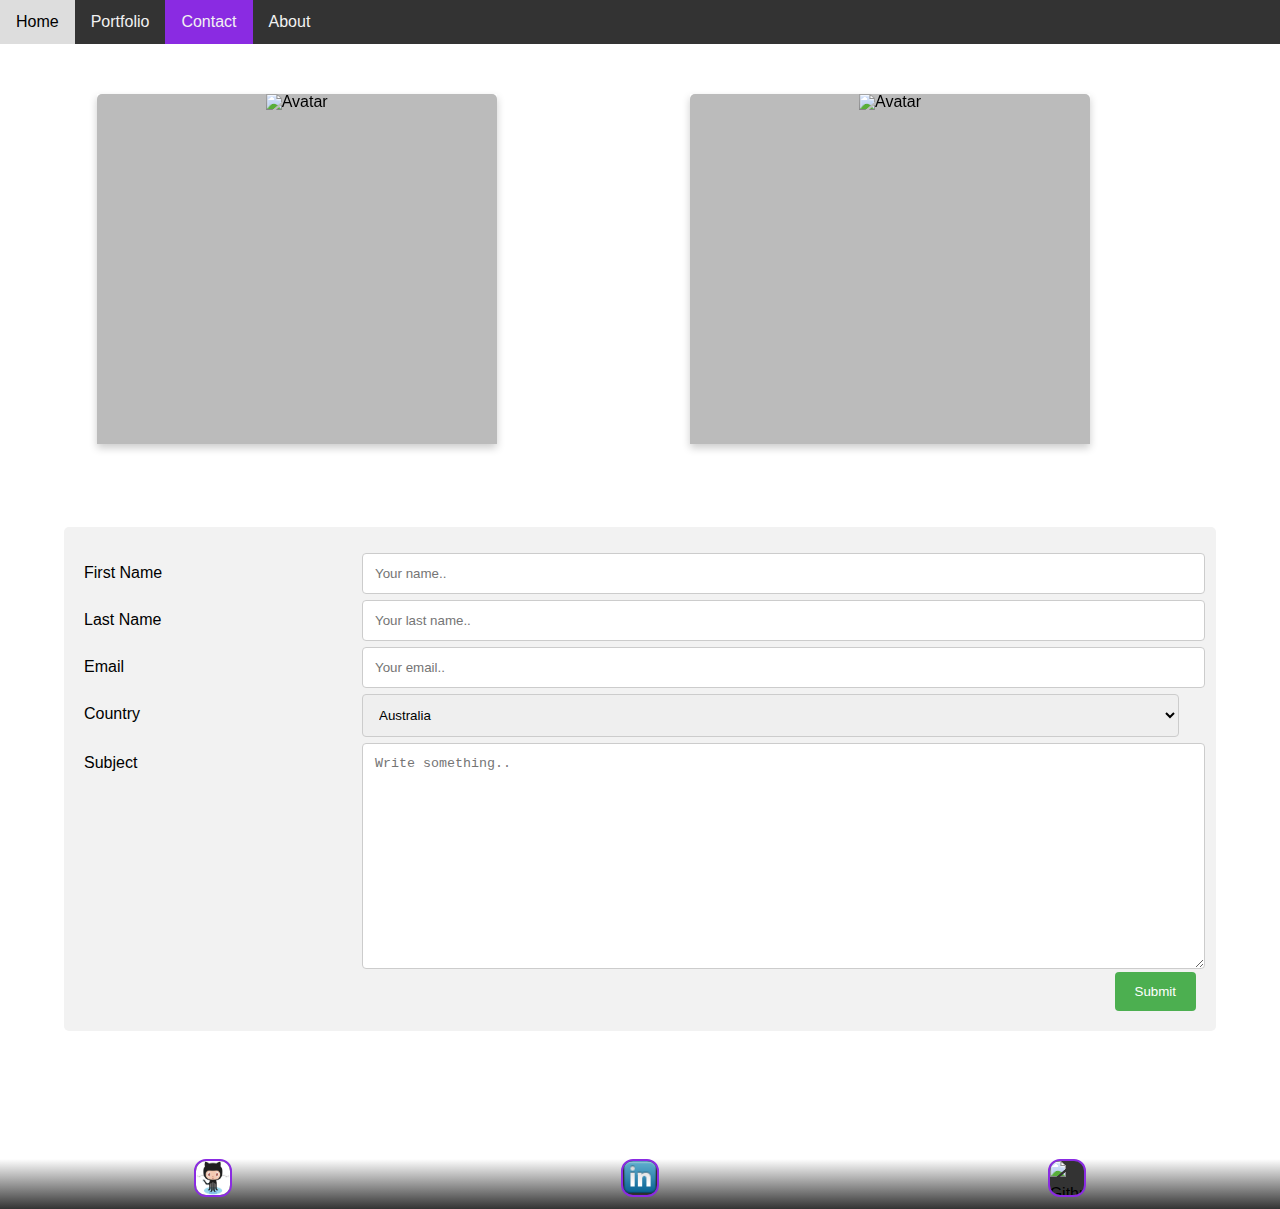
==== contactme.html @ 3532df64 "uploading website to live" ====
<!DOCTYPE html>
<html lang="en">

<head>
  <meta charset="UTF-8">
  <meta name="viewport" content="width=device-width, initial-scale=1.0">
  <meta http-equiv="X-UA-Compatible" content="ie=edge">
  <title>ContactMe</title>
  <link rel="stylesheet" href="assets/css/reset.css">
  <link rel="stylesheet" typ="text/css" href="assets/css/style.css">

</head>

<body>
  <div class="parallax">
    <div class="topnav">
      <a href="mytoehertz.html">Home</a>
      <a href="portfolio.html">Portfolio</a>
      <a class="active" href="contactme.html">Contact</a>
      <a href="index.html">About</a>
    </div>

    <div class="clearfix center">

      <div class="flip-card">
        <div class="flip-card-inner">
          <div class="flip-card-front">
            <img src="assets/images/cafe.jpg" alt="Avatar" style="width:400px;height:350px;">
          </div>
          <div class="flip-card-back">
            <h1>Juan Hernandez</h1>
            <p>Looking to get some barista training? whether it's for your office or cafe</p>
            <p>I'm the guy for you! Please fill out the form and I will contact as the earliest time possible.</p>
            <button class="button"><a href="mytoehertz.html">Link to project</a></button>
          </div>
        </div>
      </div>

      <div class="flip-card">
        <div class="flip-card-inner">
          <div class="flip-card-front">
            <img src="assets/images/cafe2.jpg" alt="Avatar" style="width:400px;height:350px;">
          </div>
          <div class="flip-card-back">
            <h1>Juan Hernandez</h1>
            <p> Looking for some pointers for your cafe? Trying to make your website?</p>
            <p>I can create dynamic procedures and websites that will help you focus on the important things</p>
            <p>
              <ul>
                <li>
                  Hospitality
                </li>
                <li>
                  Sales
                </li>
                <li>
                  Growth
                </li>
              </ul>
            </p>
            <button class="button"><a href="mytoehertz.html">Link to project</a></button>
          </div>
        </div>
      </div>





    </div>

    <div class="formcontainer">

      <form action="/action_page.php">
        <div class="clearfix">
          <div class="col-25">
            <label for="fname">First Name</label>
          </div>
          <div class="col-75">
            <input type="text" id="fname" name="firstname" placeholder="Your name..">
          </div>
        </div>
        <div class="clearfix">
          <div class="col-25">
            <label for="lname">Last Name</label>
          </div>
          <div class="col-75">
            <input type="text" id="lname" name="lastname" placeholder="Your last name..">
          </div>
        </div>
        <div class="clearfix">
          <div class="col-25">
            <label for="email">Email</label>
          </div>
          <div class="col-75">
            <input type="text" id="email" name="email" placeholder="Your email..">
          </div>
        </div>
        <div class="clearfix">
          <div class="col-25">
            <label for="country">Country</label>
          </div>
          <div class="col-75">
            <select id="country" name="country">
              <option value="australia">Australia</option>
              <option value="canada">Canada</option>
              <option value="usa">USA</option>
            </select>
          </div>
        </div>
        <div class="clearfix">
          <div class="col-25">
            <label for="subject">Subject</label>
          </div>
          <div class="col-75">
            <textarea id="subject" name="subject" placeholder="Write something.." style="height:200px"></textarea>
          </div>
        </div>
        <div class="clearfix">
          <input type="submit" value="Submit">
        </div>
      </form>
    </div>

    <!--Footer with social links-->


    <div id="grad1" class="flex-container">

      <div style="width:34px;height:34px">
        <a href="https://github.com/mytoehertz/mytoehertz">
          <img src="assets/images/Octocat.jpg" alt="Github" style="width:34px;height:34px;border:0;">
        </a>
      </div>

      <div style="width:34px;height:34px">
        <a href="https://www.linkedin.com/in/juan-hernandez-a3880276/">
          <img src="assets/images/linkedin.png" alt="LinkedIn" style="width:34px;height:34px;border:0;">
        </a>
      </div>

      <div style="width:34px;height:34px">
        <a href="contactme.html">
          <img src="assets/images/aboutme.jpg" alt="Github" style="width:34px;height:34px;border:0;">
        </a>
      </div>
    </div>


  </div>
</body>

</html>
---- assets/css/style.css ----
body {
    margin: 0;
    font-family: 'Arial', 'Helvetica Neue', Helvetica, sans-serif;
      }

a {
    text-decoration: none;
}

a, a:visited, a:hover, a:active {
    color: inherit;
}

/* Style the header */
.header {
    background-color: #f1f1f1;
    padding: 20px;
    text-align: center;
    font-family: 'Georgia', Times, Times New Roman, serif;
  }
  
  /* Style the top navigation bar */
.topnav {
    overflow: hidden;
    background-color: #333;
  }
  
  /* Style the topnav links */
.topnav a {
    float: left;
    display: block;
    color: #f2f2f2;
    text-align: center;
    padding: 14px 16px;
    text-decoration: none;
  }
  
  /* Change color on hover */
.topnav a:hover {
    background-color: #ddd;
    color: black;
  }
.active {
    background-color: blueviolet;
    }

/*paralax - background image to scroll through the site*/

.parallax {
    /* The image used */
    background-image: url(../images/tree.jpg);
  
    /* Full height */
    height: 100%; 
  
    /* Create the parallax scrolling effect */
    background-attachment: fixed;
    background-position: center;
    background-repeat: no-repeat;
    background-size: cover;
  } 

.parallax2 {
    /* The image used */
    background-image: url(../images/aboutme.jpg);
  
    /* Full height */
    height: 100%; 
  
    /* Create the parallax scrolling effect */
    background-attachment: fixed;
    background-position: center;
    background-repeat: no-repeat;
    background-size: cover;
  } 

.parallax3 {
    /* The image used */
    background-image: url(../images/space.jpg);
  
    /* Full height */
    height: 100%; 
  
    /* Create the parallax scrolling effect */
    background-attachment: fixed;
    background-position: center;
    background-repeat: no-repeat;
    background-size: cover;
  } 
.container {
    background-color:transparent;
    text-align: center;
    align-content: space-around;
    text-align: justify;
    border: 1px black;
    margin: 0 auto;
    max-width: 100%;
    height: 400px;
    padding: 45px;
    color: white;
}
.hero-image {
    background: url(../images/space.jpg) no-repeat center; 
    background-size: cover;
    height: 650px;
    position: relative;
    }
.hero-image2 {
    background: url(../images/Juan_Hernandez.jpg) no-repeat center;
    background-size: cover;
    height: 650px;
    position: relative;
}
.hero-text {
    text-align:justify ;
    position: absolute;
    top: 55%;
    left: 18%;
    transform: translate(-50%, -50%);
    color: white;
    }
/*button css */
.button:hover{
    background-color: blueviolet;
    -webkit-text-size-adjust: 110%;
    font-size: 110%;
    border-color: white;
    text-transform: uppercase;
}
.button {
    font-size: 16px;
    padding : 12px 28px;
    border-radius: 12px;
    background-color: transparent; 
    color: black;
    border: 2px solid blueviolet;
    -webkit-transition-duration: 0.4s;
    transition-duration: 0.4s;
    cursor: pointer;
    }  

/* Clear floats after the columns */
.clearfix:after {
    content: "";
    display: table;
    clear: both;
    }

/* Responsive layout - makes the three columns stack on top of each other instead of next to each other on smaller screens (600px wide or less) */
@media screen and (max-width: 600px) {
 .container, .center, .col-25, .col-75, input[type=submit]  {
     width: 100%;
        }
     }

/* Input forms */
input[type=text], select, textarea {
    width: 100%;
    padding: 12px;
    border: 1px solid #ccc;
    border-radius: 4px;
    resize: vertical;
  }
  
label {
    padding: 12px 12px 12px 0;
    display: inline-block;
  }
  
input[type=submit] {
    background-color: #4CAF50;
    color: white;
    padding: 12px 20px;
    border: none;
    border-radius: 4px;
    cursor: pointer;
    float: right;
  }
  
input[type=submit]:hover {
    background-color: #4CAF50;
  }

input[type=text]:focus {
  background-color: lightblue;
}
  
.formcontainer {
    margin-top: 1%;
    margin-bottom: 10%;
    margin-left: 5%;
    margin-right: 5%;
    border-radius: 5px;
    background-color: #f2f2f2;
    padding: 20px;
  }
  
.col-25 {
    float: left;
    width: 25%;
    margin-top: 6px;
  }
  
.col-75 {
    float: left;
    width: 73.5%;
    margin-top: 6px;
  }


/*footer flex */
.flex-container{
     display: flex;
     justify-content: space-around;
     background-color: transparent;
     
    }
.flex-container> div    {
    background-color: #333;
    width: 90px;
    height: 90px;
    margin: 0px;
    align-content: center;
    text-align: center;
    line-height: 34px;
    font-size: 16px;
    padding : 0px 0px;
    border-radius: 12px;
    border: 2px solid blueviolet;
    overflow: hidden;
    }
.flex-container div:hover{
     font-size: 110;
     border-radius: 100px;
     border-color: white;
     transition-duration: .7s;
     size: 125%;
    }
#grad1{
     height: 50px;
     background-image: linear-gradient( rgba(255,0,0,0),rgba(51,51,51,1));
     }



/*flip the cards to show background information */
.center {
    display: flex;
    justify-content: space-around;
    background-color: transparent;
}

.flip-card {
    background-color: transparent;
    width: 400px;
    height: 350px;
    perspective: 1000px;
    float: left;
    margin: 50px 50px 70px 50px;
      }
      
.flip-card-inner {
    position: relative;
    width: 100%;
    height: 100%;
    text-align: center;
    transition: transform 0.6s;
    transform-style: preserve-3d;
    box-shadow: 0 4px 8px 0 rgba(0,0,0,0.2);
      }
      
.flip-card:hover .flip-card-inner {
    transform: rotateY(180deg);
      }
      
.flip-card-front, .flip-card-back {
    position: absolute;
    width: 100%;
    height: 100%;
    backface-visibility: hidden;
      }
      
.flip-card-front {
    background-color: #bbb;
    color: black;
    z-index: 2;
    border-radius: 5px 5px 0 0;
      }
      
.flip-card-back {
    background-color: #333;
    color: white;
    transform: rotateY(180deg);
    z-index: 1;
      }
.flip-card button {
    border: none;
    outline: 0;
    padding: 12px;
    color: white;
    background-color: #000;
    text-align: center;
    cursor: pointer;
    width: 100%;
    font-size: 18px;
      }
      
.card button:hover {
    opacity: 0.7;
      }
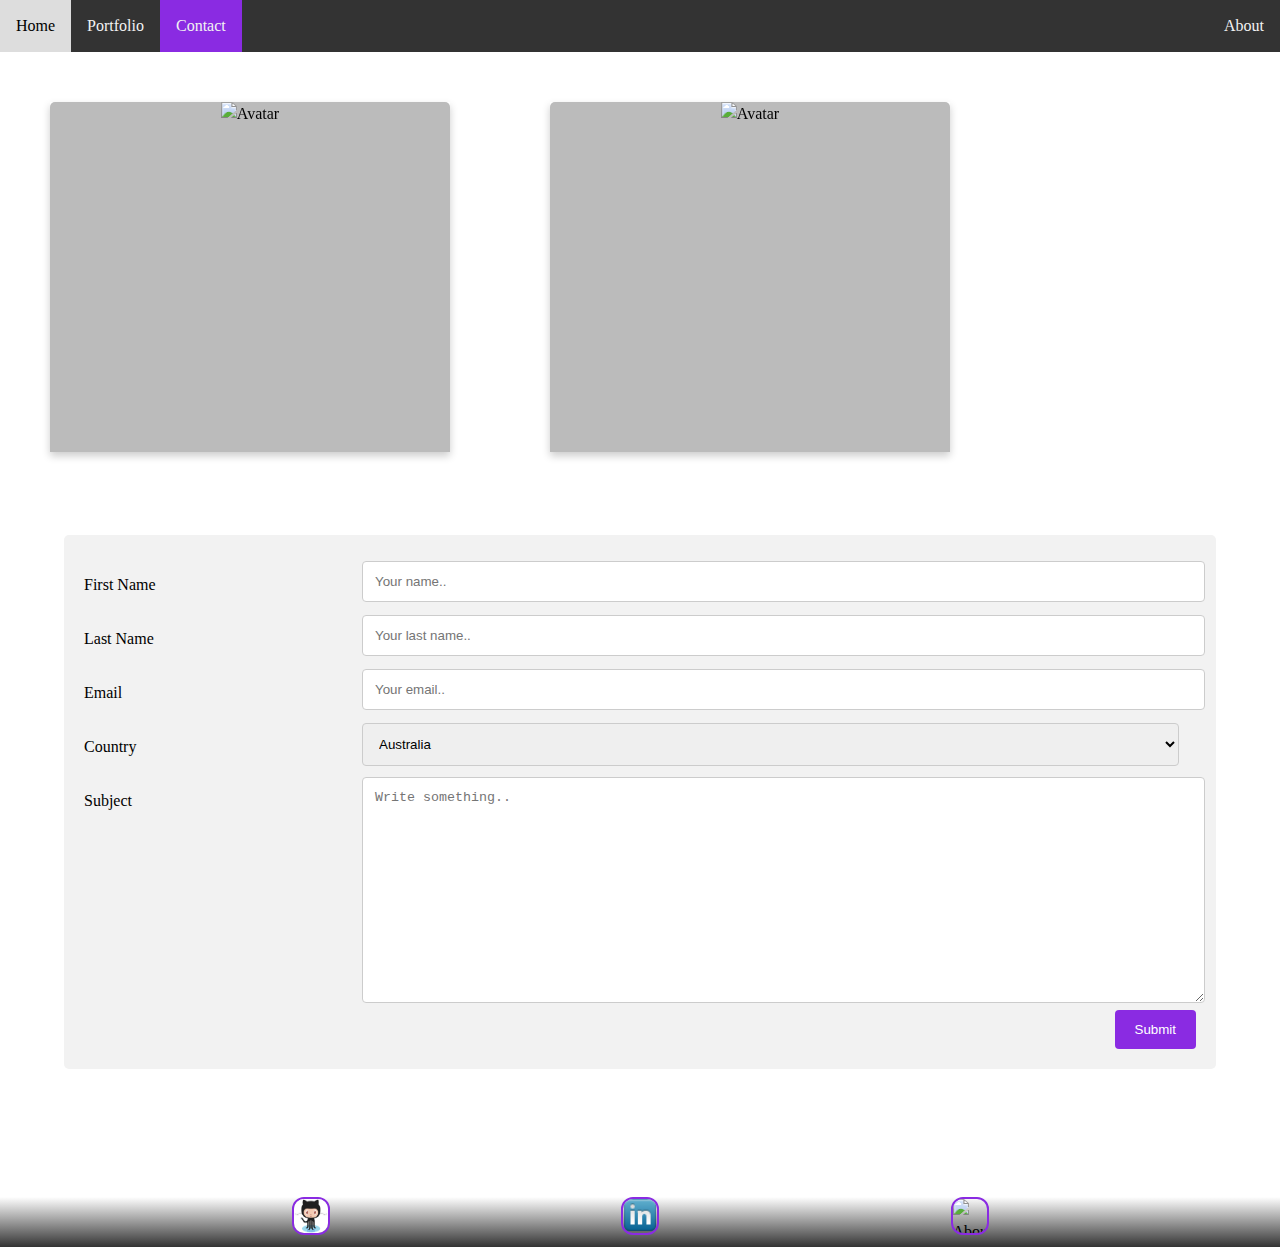
==== commit feda5f9c: "Syncing of newer files to the io" ====
--- a/contactme.html
+++ b/contactme.html
@@ -14,10 +14,10 @@
 <body>
   <div class="parallax">
     <div class="topnav">
-      <a href="mytoehertz.html">Home</a>
+      <a href="index.html">Home</a>
       <a href="portfolio.html">Portfolio</a>
       <a class="active" href="contactme.html">Contact</a>
-      <a href="index.html">About</a>
+      <a style="float:right" href="about.html">About</a>
     </div>
 
     <div class="clearfix center">
@@ -141,7 +141,7 @@
 
       <div style="width:34px;height:34px">
         <a href="contactme.html">
-          <img src="assets/images/aboutme.jpg" alt="Github" style="width:34px;height:34px;border:0;">
+          <img src="assets/images/aboutme.jpg" alt="About" style="width:34px;height:34px;border:0;">
         </a>
       </div>
     </div>
--- a/assets/css/style.css
+++ b/assets/css/style.css
@@ -1,23 +1,26 @@
 
 body {
     margin: 0;
-    font-family: 'Arial', 'Helvetica Neue', Helvetica, sans-serif;
-      }
-
-a {
-    text-decoration: none;
-}
+    font-family: 'Coiny', cursive;
+    font-size: 16px;
+    font-weight: 100;
+    line-height: 1.5;
+      }
+
 
 a, a:visited, a:hover, a:active {
     color: inherit;
+    text-decoration: none;
 }
 
 /* Style the header */
 .header {
-    background-color: #f1f1f1;
+    background-color: #333;
     padding: 20px;
     text-align: center;
-    font-family: 'Georgia', Times, Times New Roman, serif;
+    font-size: 36px;
+    font-family: 'Roboto', sans-serif;
+    color: #ccc;
   }
   
   /* Style the top navigation bar */
@@ -88,7 +91,7 @@
     background-repeat: no-repeat;
     background-size: cover;
   } 
-.container {
+/* .container {
     background-color:transparent;
     text-align: center;
     align-content: space-around;
@@ -96,10 +99,10 @@
     border: 1px black;
     margin: 0 auto;
     max-width: 100%;
-    height: 400px;
+    height: auto;
     padding: 45px;
     color: white;
-}
+} */
 .hero-image {
     background: url(../images/space.jpg) no-repeat center; 
     background-size: cover;
@@ -117,7 +120,6 @@
     position: absolute;
     top: 55%;
     left: 18%;
-    transform: translate(-50%, -50%);
     color: white;
     }
 /*button css */
@@ -147,12 +149,7 @@
     clear: both;
     }
 
-/* Responsive layout - makes the three columns stack on top of each other instead of next to each other on smaller screens (600px wide or less) */
-@media screen and (max-width: 600px) {
- .container, .center, .col-25, .col-75, input[type=submit]  {
-     width: 100%;
-        }
-     }
+
 
 /* Input forms */
 input[type=text], select, textarea {
@@ -169,7 +166,7 @@
   }
   
 input[type=submit] {
-    background-color: #4CAF50;
+    background-color: blueviolet;
     color: white;
     padding: 12px 20px;
     border: none;
@@ -212,12 +209,12 @@
 /*footer flex */
 .flex-container{
      display: flex;
-     justify-content: space-around;
+     justify-content: space-evenly;
      background-color: transparent;
      
     }
 .flex-container> div    {
-    background-color: #333;
+    background-color: transparent;
     width: 90px;
     height: 90px;
     margin: 0px;
@@ -246,7 +243,7 @@
 
 /*flip the cards to show background information */
 .center {
-    display: flex;
+    display: block;
     justify-content: space-around;
     background-color: transparent;
 }
@@ -308,4 +305,61 @@
       
 .card button:hover {
     opacity: 0.7;
-      }+      }
+
+
+
+.flex-container2{
+        display: flex;
+        justify-content: space-evenly;
+        background-color: transparent;
+       }
+.flex-container2> div    {
+       background-color: #333;
+       width: 150px;
+       height: 100px;
+       margin: 2px;
+       align-content: justify;
+       text-align: center;
+       line-height: 34px;
+       font-size: 16px;
+       padding : 0px 0px;
+       border-radius: 0px;
+       border: 2px solid blueviolet;
+       overflow: hidden;
+       }
+.flex-container2 div:hover{
+        font-size: 110;
+        border-radius: 100px;
+        border-color: white;
+        transition-duration: .7s;
+        size: 125%;
+       }
+
+.container2 {
+        background-color:transparent;
+        text-align: center;
+        align-content: space-around;
+        text-align: justify;
+        border: 1px black;
+        margin: 0 auto;
+        max-width: 100%;
+        height: auto;
+        padding: 45px;
+        color: white;
+
+}
+
+/* Responsive layout - makes columns stack on top of each other instead of next to each other on smaller screens (600px wide or less) */
+@media screen and (max-width: 600px) {
+    .flip-card, .hero-text, .flex-container, .container, .center, .col-25, .col-75, input[type=submit]  {
+        width: 100%;
+           }
+           .center, .flip-card{
+               float: none;
+            
+           }
+           .container {
+               width: auto;
+           }
+        }